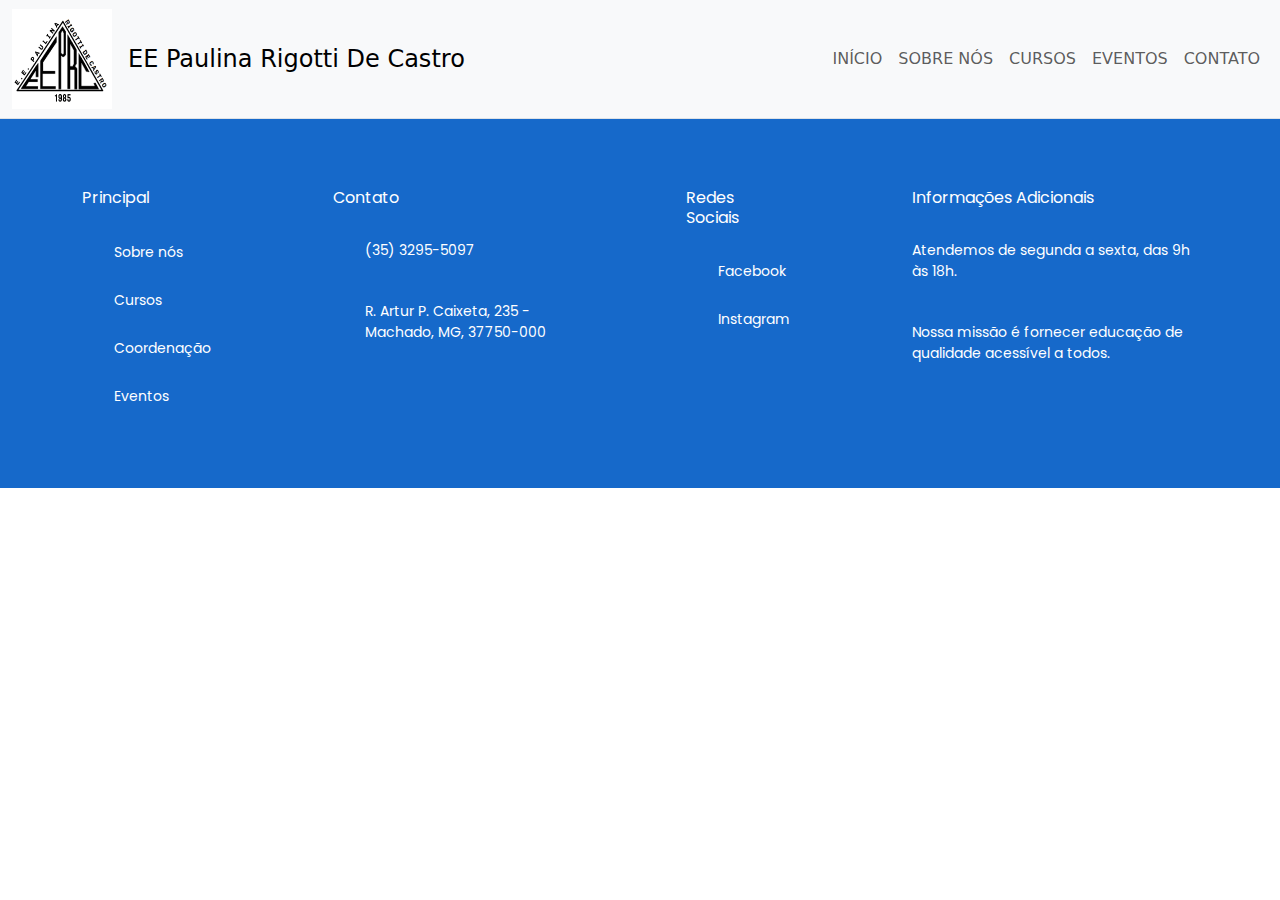
==== pages/projects.html @ f0ab6d18 "ajustando responsividade" ====
<!DOCTYPE html>
<html lang="pt-br">

<head>
  <link rel="preconnect" href="https://fonts.googleapis.com" />
  <link rel="preconnect" href="https://fonts.gstatic.com" crossorigin />

  <meta charset="UTF-8" />
  <meta name="viewport" content="width=device-width, initial-scale=1.0" />
  <title>Eventos | Paulina Rigotti de Castro</title>
  <link rel="stylesheet" href="/styles/projects.css" />
  <link rel="stylesheet" href="/styles/index.css" />
  <link
    href="https://fonts.googleapis.com/css2?family=Poppins:ital,wght@0,100;0,200;0,300;0,400;0,500;0,600;0,700;0,800;0,900;1,100;1,200;1,300;1,400;1,500;1,600;1,700;1,800;1,900&display=swap"
    rel="stylesheet">
  <link href="https://cdn.jsdelivr.net/npm/bootstrap@5.3.0-alpha1/dist/css/bootstrap.min.css" rel="stylesheet">
</head>

<body>
  <header class="container">
    <div id="navegacao">
      <nav class="navbar navbar-expand-lg navbar-light bg-light fixed-top py-1  border-bottom">
        <div class="container-fluid">
          <a class="navbar-brand d-flex align-items-center" href="/index.html">
            <img src="/assets/logo.png" alt="Logo da escola Paulina Rigotti de Castro" width="100" height="100"
              class="me-3" />
            <h1 class="mb-0 fs-4">EE Paulina Rigotti De Castro</h1>
          </a>
          <button class="navbar-toggler" type="button" data-bs-toggle="collapse" data-bs-target="#navbarNav"
            aria-controls="navbarNav" aria-expanded="false" aria-label="Toggle navigation">
            <span class="navbar-toggler-icon"></span>
          </button>
          <div class="collapse navbar-collapse justify-content-end" id="navbarNav">
            <ul class="navbar-nav">
              <li class="nav-item">
                <a class="nav-link" href="/index.html">INÍCIO</a>
              </li>
              <li class="nav-item">
                <a class="nav-link" href="/index.html#sobre_nos">SOBRE NÓS</a>
              </li>
              <li class="nav-item">
                <a class="nav-link" href="/index.html#cursos">CURSOS</a>
              </li>
              <li class="nav-item">
                <a class="nav-link" href="#">EVENTOS</a>
              </li>
              <li class="nav-item">
                <a class="nav-link" href="/index.html#footer">CONTATO</a>
              </li>
            </ul>
          </div>
        </div>
      </nav>
    </div>
  </header>

  <main>
    <section class="projects-header">
      <h2>Eventos</h2>
      <p class="subtitle">Eventos e Atividades</p>
    </section>

    <div class="project-list"></div>

  </main>

  <div class="bg_color_footer">
    <footer class="container" id="footer">
      <div>
        <h5>Principal</h5>
        <ul>
          <li><a href="#sobre_nos">Sobre nós</a></li>
          <li><a href="#cursos">Cursos</a></li>
          <li><a href="#coordenacao">Coordenação</a></li>
          <li><a href="/pages/projects.html">Eventos</a></li>
        </ul>
      </div>

      <div>
        <h5>Contato</h5>
        <ul>
          <li>
            <p>(35) 3295-5097</p>
          </li>
          <li>
            <p>R. Artur P. Caixeta, 235 - Machado, MG, 37750-000</p>
          </li>
        </ul>
      </div>

      <div>
        <h5>Redes Sociais</h5>
        <ul>
          <li><a href="https://www.facebook.com/profile.php?id=100073560335444&locale=pt_BR"
              target="_blank">Facebook</a></li>
          <li><a href="https://www.instagram.com/paulinarigotti/" target="_blank">Instagram</a></li>
        </ul>
      </div>

      <div>
        <h5>Informações Adicionais</h5>
        <p>Atendemos de segunda a sexta, das 9h às 18h.</p>
        <p>Nossa missão é fornecer educação de qualidade acessível a todos.</p>
      </div>
    </footer>
  </div>

  <script src="https://cdn.jsdelivr.net/npm/bootstrap@5.3.0-alpha1/dist/js/bootstrap.bundle.min.js"></script>

  <script src="/index.js" type="module"></script>
</body>

</html>
---- styles/index.css ----
@import url(./global.css);
@import url(./main.css);
@import url(./header.css);
@import url(./footer.css);
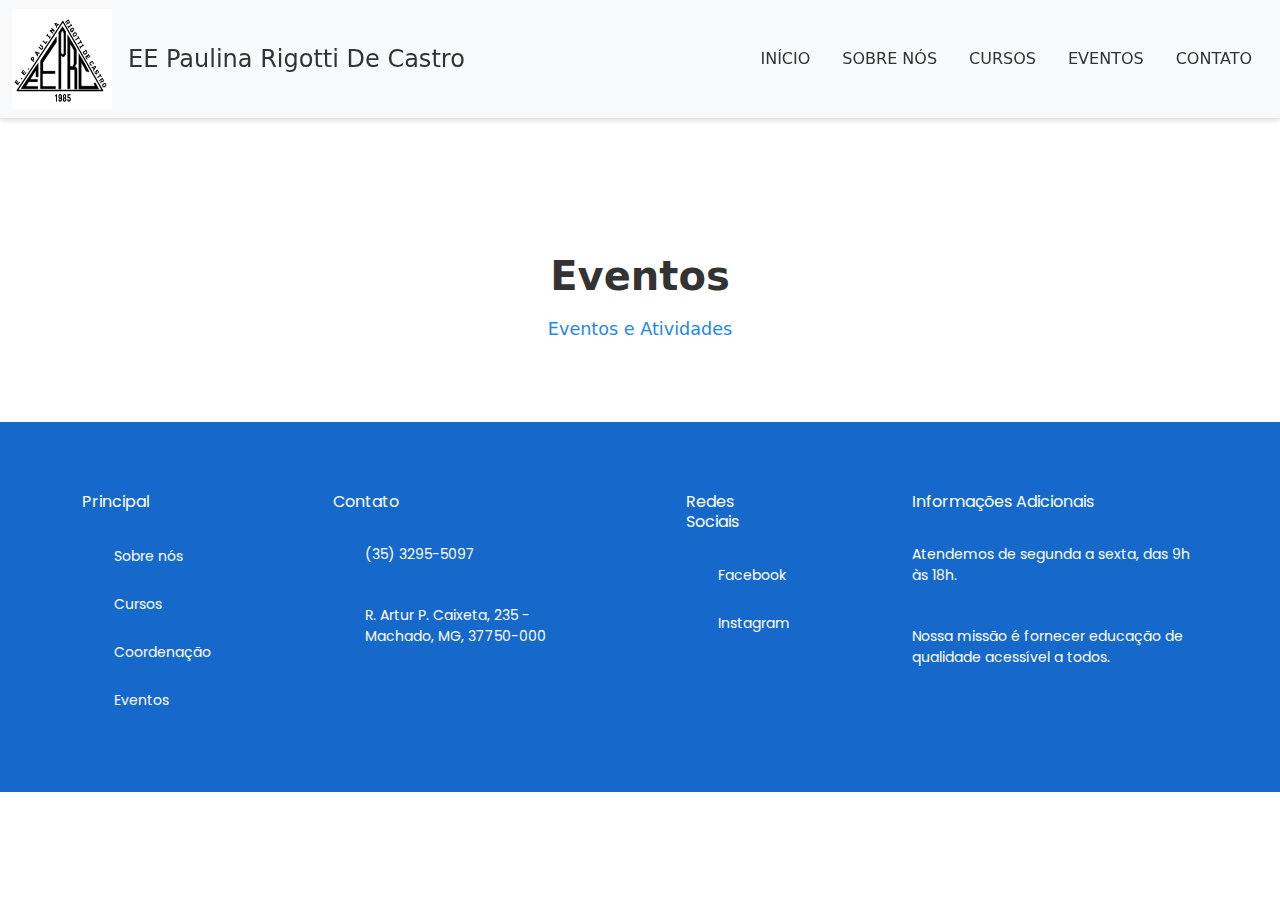
==== commit e4d1631d: "ajustando responsividade página eventos" ====
--- a/pages/projects.html
+++ b/pages/projects.html
@@ -55,7 +55,7 @@
   </header>
 
   <main>
-    <section class="projects-header">
+    <section class="projects-header container">
       <h2>Eventos</h2>
       <p class="subtitle">Eventos e Atividades</p>
     </section>
--- a/styles/projects.css
+++ b/styles/projects.css
@@ -0,0 +1,185 @@
+/* Reset e estilos gerais */
+* {
+    margin: 0;
+    padding: 0;
+    box-sizing: border-box;
+}
+
+body {
+    font-family: 'Poppins', sans-serif;
+    line-height: 1.6;
+}
+
+/* Main Content */
+main {
+    padding-top: 160px;
+    /* Espaço para o header fixo */
+    max-width: 1200px;
+    margin: 0 auto;
+    padding-left: 2rem;
+    padding-right: 2rem;
+}
+
+/* Ajustes do Header com Bootstrap */
+.navbar {
+    background-color: white !important;
+    box-shadow: 0 2px 5px rgba(0, 0, 0, 0.1);
+}
+
+.navbar-brand h1 {
+    font-size: 1.5rem;
+    color: #333;
+}
+
+.nav-link {
+    color: #333 !important;
+    font-weight: 500;
+    padding: 0.5rem 1rem !important;
+    transition: color 0.3s ease;
+}
+
+.nav-link:hover {
+    color: #1e88e5 !important;
+}
+
+/* Projects Section */
+.projects-header {
+    text-align: center;
+    margin-top: 60px;
+    margin-bottom: 3rem;
+}
+
+.projects-header h2 {
+    font-size: 2.5rem;
+    color: #333;
+    font-weight: 600;
+}
+
+.subtitle {
+    color: #1e88e5;
+    margin-top: 0.5rem;
+    font-size: 1.1rem;
+}
+
+/* Project Items */
+.project-item {
+    display: flex;
+    gap: 2rem;
+    margin-bottom: 4rem;
+    align-items: center;
+    background-color: #fff;
+    padding: 2rem;
+    border-radius: 12px;
+    box-shadow: 0 4px 6px rgba(0, 0, 0, 0.05);
+}
+
+.project-content {
+    flex: 2;
+}
+
+.project-image {
+    flex: 1;
+}
+
+.project-image img {
+    max-width: 100%;
+    height: 350px;
+    object-fit: cover;
+    border-radius: 8px;
+    box-shadow: 0 4px 8px rgba(0, 0, 0, 0.1);
+}
+
+.project-item h3 {
+    color: #333;
+    margin-bottom: 1rem;
+    font-size: 1.8rem;
+    font-weight: 600;
+}
+
+.project-item p {
+    color: #666;
+    line-height: 1.8;
+    font-size: 1rem;
+}
+
+/* Footer */
+footer {
+    background-color: var(--dark-blue);
+    color: white;
+    padding: 4rem 0;
+    margin-top: 4rem;
+}
+
+.footer-content {
+    max-width: 1200px;
+    margin: 0 auto;
+    display: flex;
+    justify-content: space-between;
+    padding: 0 2rem;
+}
+
+.footer-section h4 {
+    margin-bottom: 1.5rem;
+    font-weight: 600;
+    font-size: 1.2rem;
+}
+
+.footer-section ul {
+    list-style: none;
+}
+
+.footer-section ul li {
+    margin-bottom: 0.8rem;
+}
+
+.footer-section a {
+    color: white;
+    text-decoration: none;
+    transition: opacity 0.3s ease;
+}
+
+.footer-section a:hover {
+    opacity: 0.8;
+}
+
+/* Responsividade */
+@media (max-width: 768px) {
+    main {
+        padding-top: 84px;
+    }
+
+    .project-list {
+        display: flex;
+        flex-direction: column;
+        align-items: center;
+    }
+
+    .project-item {
+        max-width: 300px;
+        flex-direction: column;
+        padding: 1.5rem;
+    }
+
+    .footer-content {
+        flex-direction: column;
+        gap: 2rem;
+    }
+
+    .projects-header h2 {
+        font-size: 2rem;
+    }
+
+    .project-item h3 {
+        font-size: 1.5rem;
+    }
+}
+
+@media (max-width: 576px) {
+    main {
+        padding: 120px 1rem 2rem 1rem;
+    }
+
+    .project-item {
+        padding: 1rem;
+    }
+}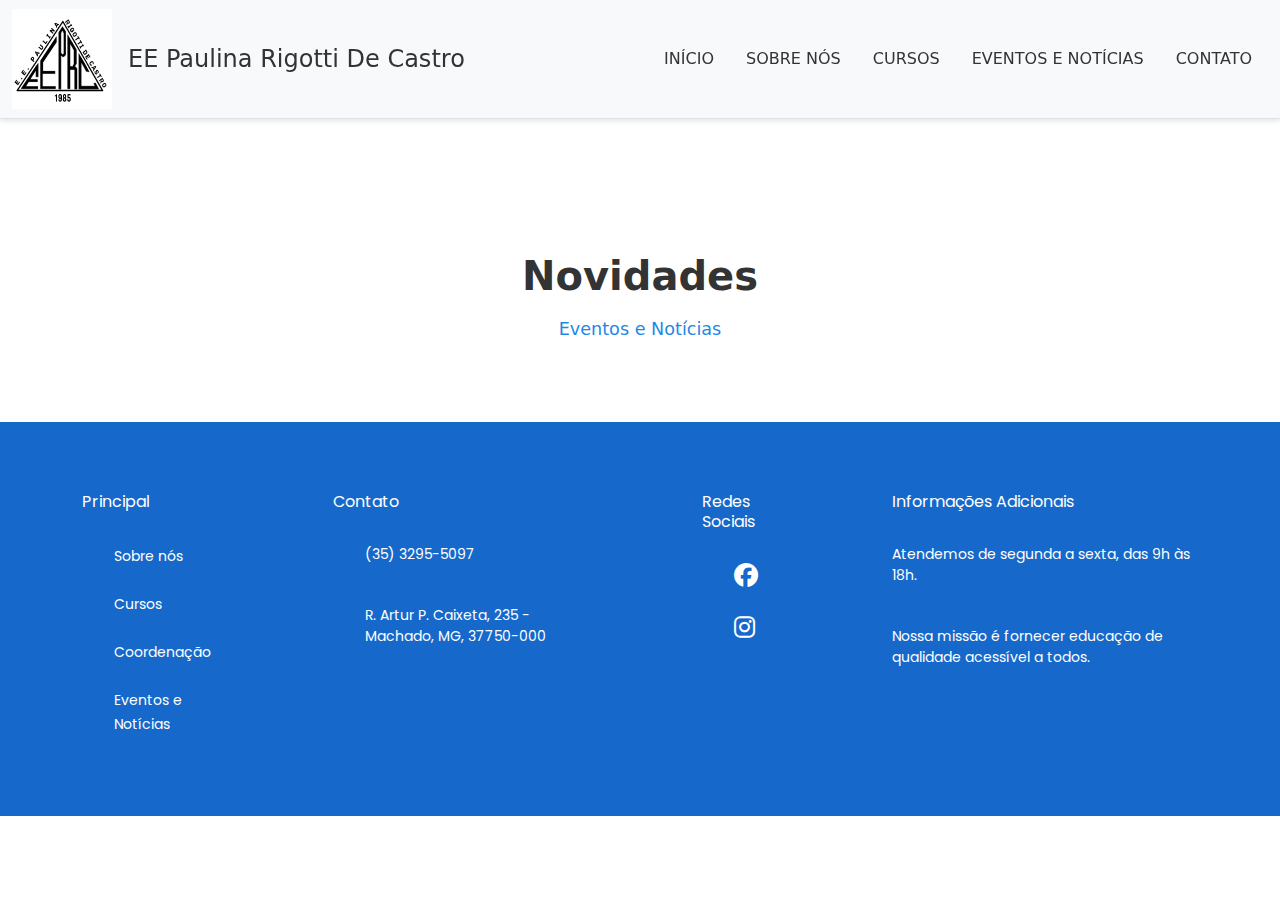
==== commit 1795c044: "mailto e melhorias" ====
--- a/pages/projects.html
+++ b/pages/projects.html
@@ -7,13 +7,15 @@
 
   <meta charset="UTF-8" />
   <meta name="viewport" content="width=device-width, initial-scale=1.0" />
-  <title>Eventos | Paulina Rigotti de Castro</title>
+  <title>Eventos & Notícias | Paulina Rigotti de Castro</title>
   <link rel="stylesheet" href="/styles/projects.css" />
   <link rel="stylesheet" href="/styles/index.css" />
   <link
     href="https://fonts.googleapis.com/css2?family=Poppins:ital,wght@0,100;0,200;0,300;0,400;0,500;0,600;0,700;0,800;0,900;1,100;1,200;1,300;1,400;1,500;1,600;1,700;1,800;1,900&display=swap"
     rel="stylesheet">
   <link href="https://cdn.jsdelivr.net/npm/bootstrap@5.3.0-alpha1/dist/css/bootstrap.min.css" rel="stylesheet">
+  <link href="https://cdnjs.cloudflare.com/ajax/libs/font-awesome/6.5.0/css/all.min.css" rel="stylesheet">
+
 </head>
 
 <body>
@@ -42,7 +44,7 @@
                 <a class="nav-link" href="/index.html#cursos">CURSOS</a>
               </li>
               <li class="nav-item">
-                <a class="nav-link" href="#">EVENTOS</a>
+                <a class="nav-link" href="#">EVENTOS E NOTÍCIAS</a>
               </li>
               <li class="nav-item">
                 <a class="nav-link" href="/index.html#footer">CONTATO</a>
@@ -56,8 +58,8 @@
 
   <main>
     <section class="projects-header container">
-      <h2>Eventos</h2>
-      <p class="subtitle">Eventos e Atividades</p>
+      <h2>Novidades</h2>
+      <p class="subtitle">Eventos e Notícias</p>
     </section>
 
     <div class="project-list"></div>
@@ -72,7 +74,7 @@
           <li><a href="#sobre_nos">Sobre nós</a></li>
           <li><a href="#cursos">Cursos</a></li>
           <li><a href="#coordenacao">Coordenação</a></li>
-          <li><a href="/pages/projects.html">Eventos</a></li>
+          <li><a href="/pages/projects.html">Eventos e Notícias</a></li>
         </ul>
       </div>
 
@@ -91,9 +93,13 @@
       <div>
         <h5>Redes Sociais</h5>
         <ul>
-          <li><a href="https://www.facebook.com/profile.php?id=100073560335444&locale=pt_BR"
-              target="_blank">Facebook</a></li>
-          <li><a href="https://www.instagram.com/paulinarigotti/" target="_blank">Instagram</a></li>
+          <li> <a href="https://www.facebook.com/profile.php?id=100073560335444&locale=pt_BR" target="_blank">
+              <i class="fab fa-facebook" style="font-size: 24px; color:white;"></i>
+            </a> </li>
+
+          <li> <a href="https://www.instagram.com/paulinarigotti/" target="_blank">
+              <i class="fab fa-instagram" style="font-size: 24px; color:white;"></i>
+            </a> </li>
         </ul>
       </div>
 
